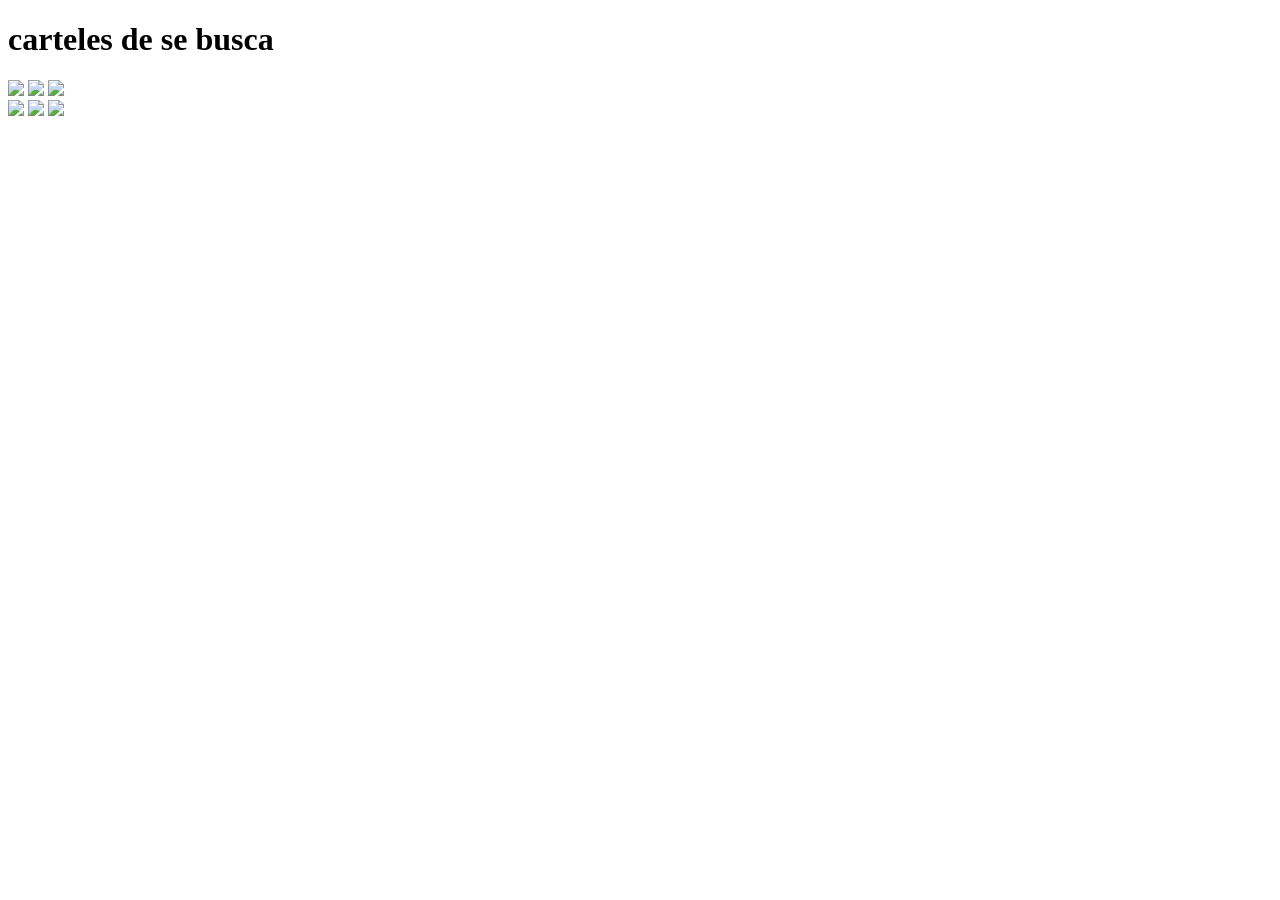
==== indexs/index.html @ cc657842 "commit" ====
<!DOCTYPE html>

<html lang="es">

<head>

    <meta charset="UTF-8">

    <meta name="viewport" content="width=device-width, initial-scale=1.0">

    <title>los menos buscados</title>

    <link rel="stylesheet" href="styles.css">

</head>

<body>

    <header>
        <h1>carteles de se busca</h1>
        

    </header>

    <nav>

        <!-- Menú de navegación -->

    </nav>

    <main>
        <div class="hola">
            <img src="1.jpg" >
            <img src="2.jpg">
            <img src="3.jpg" >
        </div>
        
        <div class="hola">
            <img src="4.jpg" >
            <img src="5.jpg" >
            <img src="6.jpg" >
        </div>


    </main>

    <footer>

        <!-- Pie de página -->

    </footer>

</body>

</html>
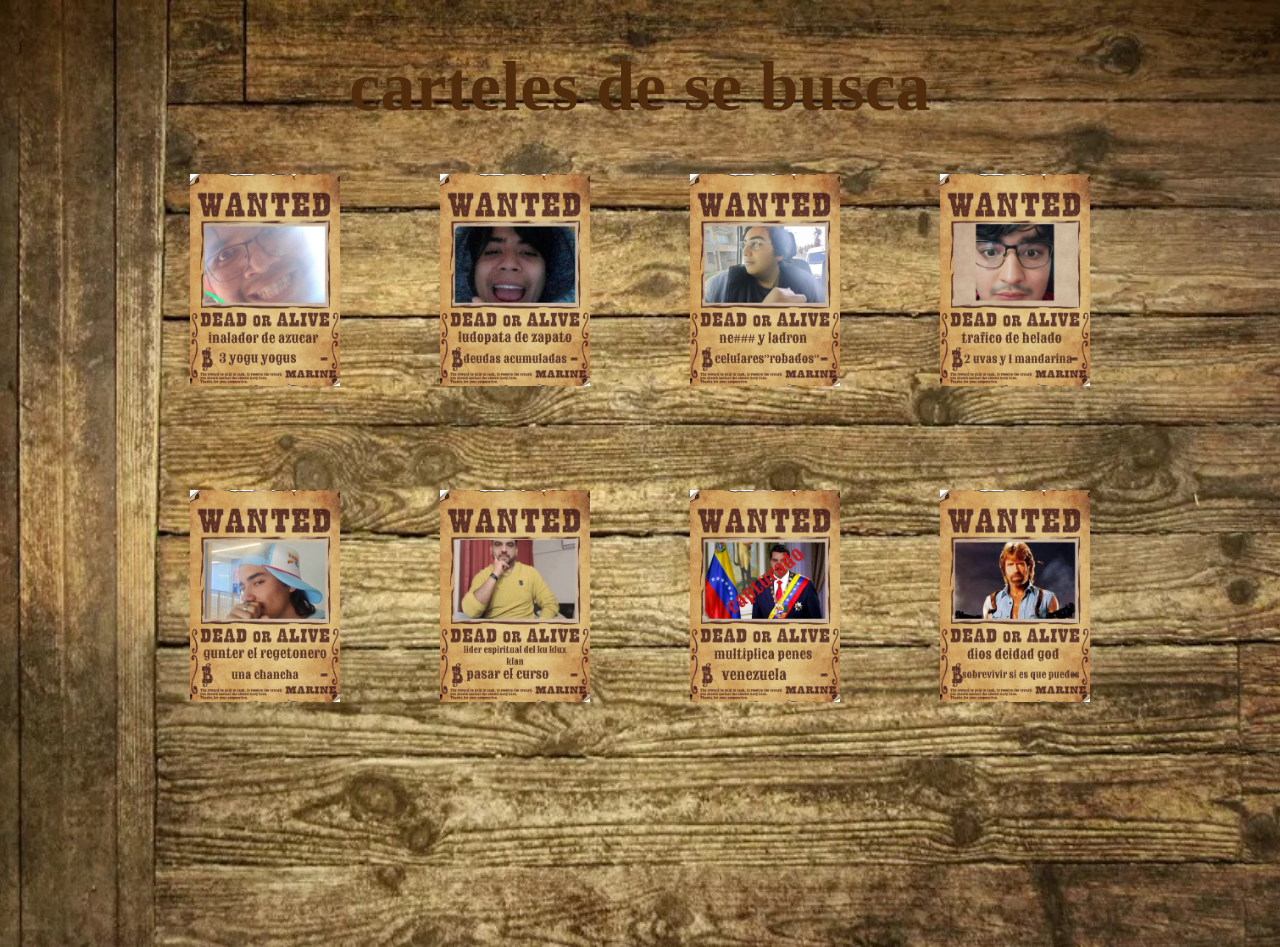
==== commit 985f0c70: "commit" ====
--- a/indexs/index.html
+++ b/indexs/index.html
@@ -10,7 +10,7 @@
 
     <title>los menos buscados</title>
 
-    <link rel="stylesheet" href="styles.css">
+    <link rel="stylesheet" href="../styless/styles.css">
 
 </head>
 
@@ -30,15 +30,17 @@
 
     <main>
         <div class="hola">
-            <img src="1.jpg" >
-            <img src="2.jpg">
-            <img src="3.jpg" >
+            <a href="index2.html"><img src="../imagenes/1.jpg"></a>
+            <a href="index3.html"><img src="../imagenes/2.jpg"></a>
+            <a href="index4.html"><img src="../imagenes/3.jpg"></a>
+            <a href="index5.html"><img src="../imagenes/4.jpg"></a>
         </div>
         
         <div class="hola">
-            <img src="4.jpg" >
-            <img src="5.jpg" >
-            <img src="6.jpg" >
+            <a href="index6.html"><img src="../imagenes/7.png"></a>
+            <a href="index7.html"><img src="../imagenes/8.png"></a>
+            <a href="index8.html"><img src="../imagenes/5.jpg"></a>
+            <a href="index9.html"><img src="../imagenes/6.jpg"></a>    
         </div>
 
 
--- a/styless/styles.css
+++ b/styless/styles.css
@@ -0,0 +1,57 @@
+.hola {
+    display: flex;
+    justify-content: center;
+    gap: 100px;  
+    margin-bottom: 100px;
+
+}
+
+.titulo{
+    background-color: #f5deb3; /* papel antiguo */
+    padding: 15px;
+    border: 3px solid #8B4513; /* marrón */
+    text-align: center;
+    font-family: 'Georgia', serif;
+    width: fit-content;
+    margin: 20px auto;
+}
+.btn {
+    display: inline-block;
+    background-color: #f5deb3; /* papel antiguo */
+    color: #8B4513;
+    padding: 15px;
+    border: 3px solid #8B4513; /* marrón */
+    text-align: center;
+    font-family: 'Georgia', serif;
+    border-radius: 5px;
+    margin-left: 50px;
+    margin-top: 50px;
+}
+.hola img {
+    width: 150px; /* ajusta el tamaño */
+}
+.hola2 {
+    display: flex;
+    justify-content: left;
+    gap: 10px;  
+    margin-left: 50px;
+
+}
+.hola2 img {
+    width: 150px; /* ajusta el tamaño */
+}
+
+h1{text-align: center;
+    font-family: "Playbill";
+    font-size: 70px;
+    color: rgb(80, 44, 12);
+
+}
+body{
+    margin: 0;
+    min-height: 100vh;
+    background-image:url("../imagenes/fondo.jpg") ;
+    background-size: cover;
+    background-repeat: no-repeat;
+    background-position: center;
+}
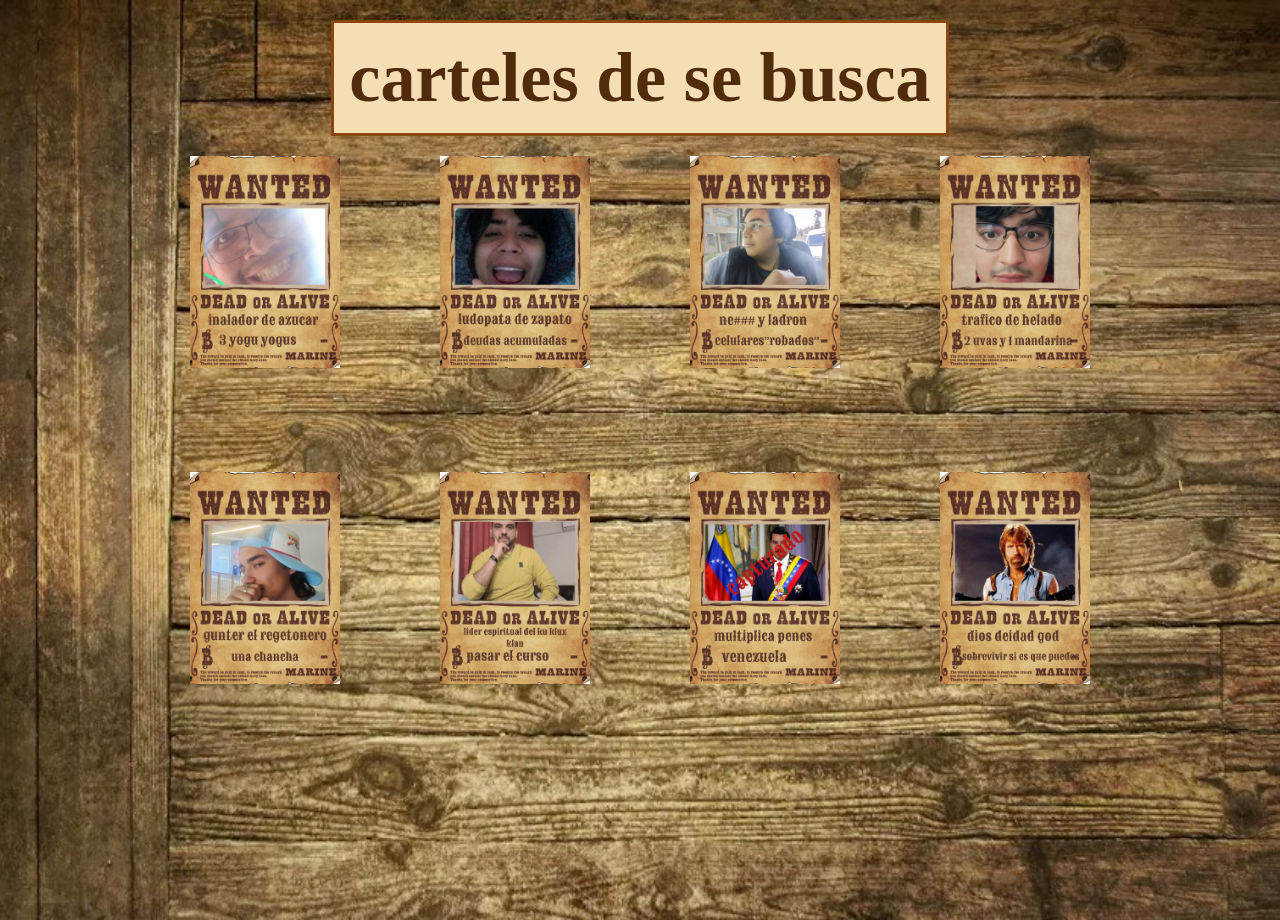
==== commit a2ab2fea: "commit" ====
--- a/indexs/index.html
+++ b/indexs/index.html
@@ -17,7 +17,7 @@
 <body>
 
     <header>
-        <h1>carteles de se busca</h1>
+        <h1 class="titulo2">carteles de se busca</h1>
         
 
     </header>
--- a/styless/styles.css
+++ b/styless/styles.css
@@ -7,20 +7,39 @@
 }
 
 .titulo{
-    background-color: #f5deb3; /* papel antiguo */
+    background-color: #f5deb3; 
     padding: 15px;
-    border: 3px solid #8B4513; /* marrón */
+    border: 3px solid #8B4513; 
+    text-align: center;
+    font-family: 'Georgia', serif;
+    width: fit-content;
+    margin: 20px auto;
+    margin-top: -80px;
+}
+.titulo2{
+    background-color: #f5deb3; 
+    padding: 15px;
+    border: 3px solid #8B4513; 
     text-align: center;
     font-family: 'Georgia', serif;
     width: fit-content;
     margin: 20px auto;
 }
+.descripcion{
+    background-color: #f5deb3; 
+    padding: 15px;
+    border: 3px solid #8B4513; 
+    text-align: center;
+    font-family: 'Georgia', serif;
+    width: fit-content;
+    margin: auto;
+}
 .btn {
     display: inline-block;
-    background-color: #f5deb3; /* papel antiguo */
+    background-color: #f5deb3; 
     color: #8B4513;
     padding: 15px;
-    border: 3px solid #8B4513; /* marrón */
+    border: 3px solid #8B4513; 
     text-align: center;
     font-family: 'Georgia', serif;
     border-radius: 5px;
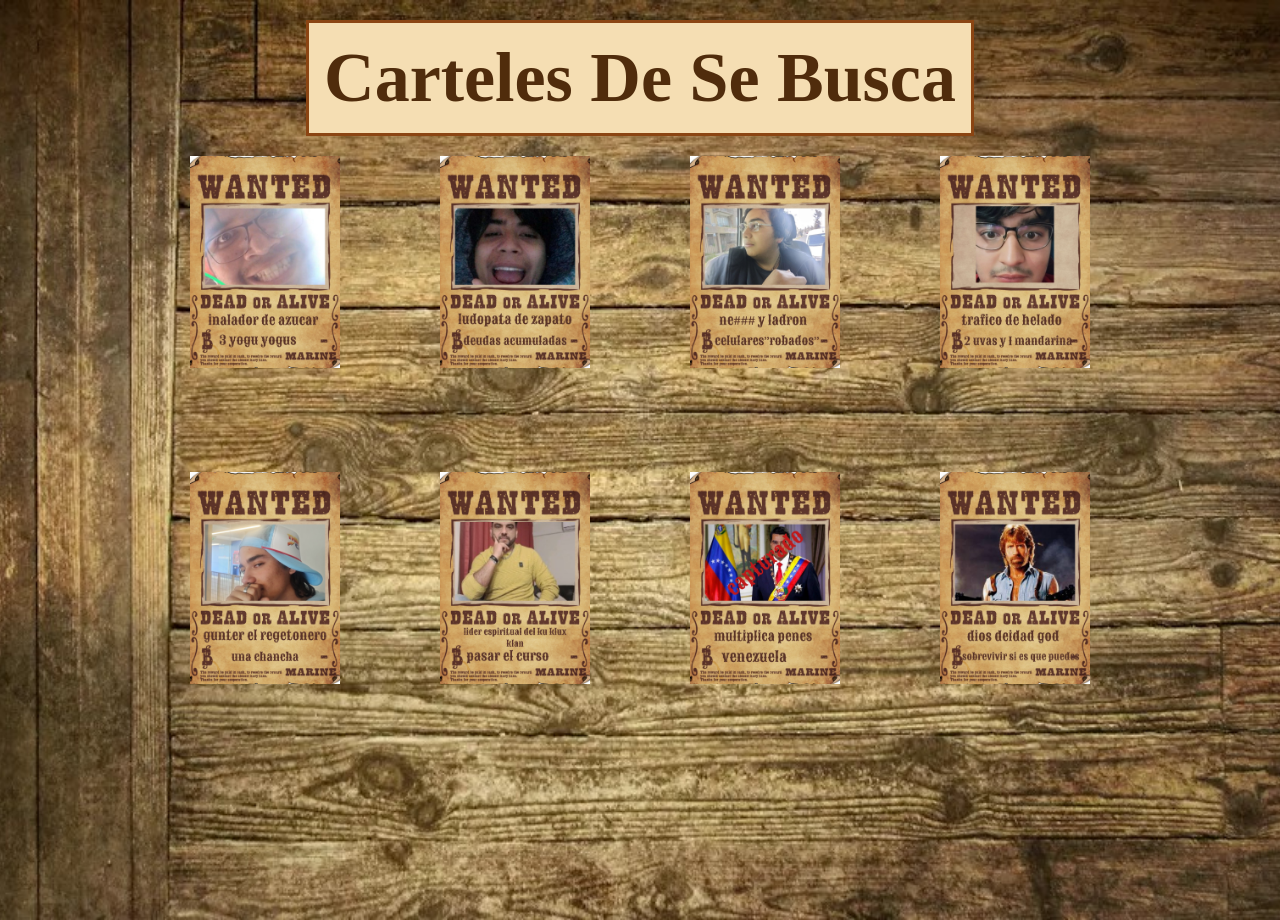
==== commit 54168dcc: "Commit" ====
--- a/indexs/index.html
+++ b/indexs/index.html
@@ -8,7 +8,7 @@
 
     <meta name="viewport" content="width=device-width, initial-scale=1.0">
 
-    <title>los menos buscados</title>
+    <title>Los Menos Buscados</title>
 
     <link rel="stylesheet" href="../styless/styles.css">
 
@@ -17,7 +17,7 @@
 <body>
 
     <header>
-        <h1 class="titulo2">carteles de se busca</h1>
+        <h1 class="titulo2">Carteles De Se Busca</h1>
         
 
     </header>
--- a/styless/styles.css
+++ b/styless/styles.css
@@ -33,6 +33,15 @@
     font-family: 'Georgia', serif;
     width: fit-content;
     margin: auto;
+}
+.descripcion2{
+    background-color: #f5deb3; 
+    padding: 15px;
+    border: 3px solid #8B4513; 
+    text-align: left;
+    font-family: 'Georgia', serif;
+    width: fit-content;
+
 }
 .btn {
     display: inline-block;
